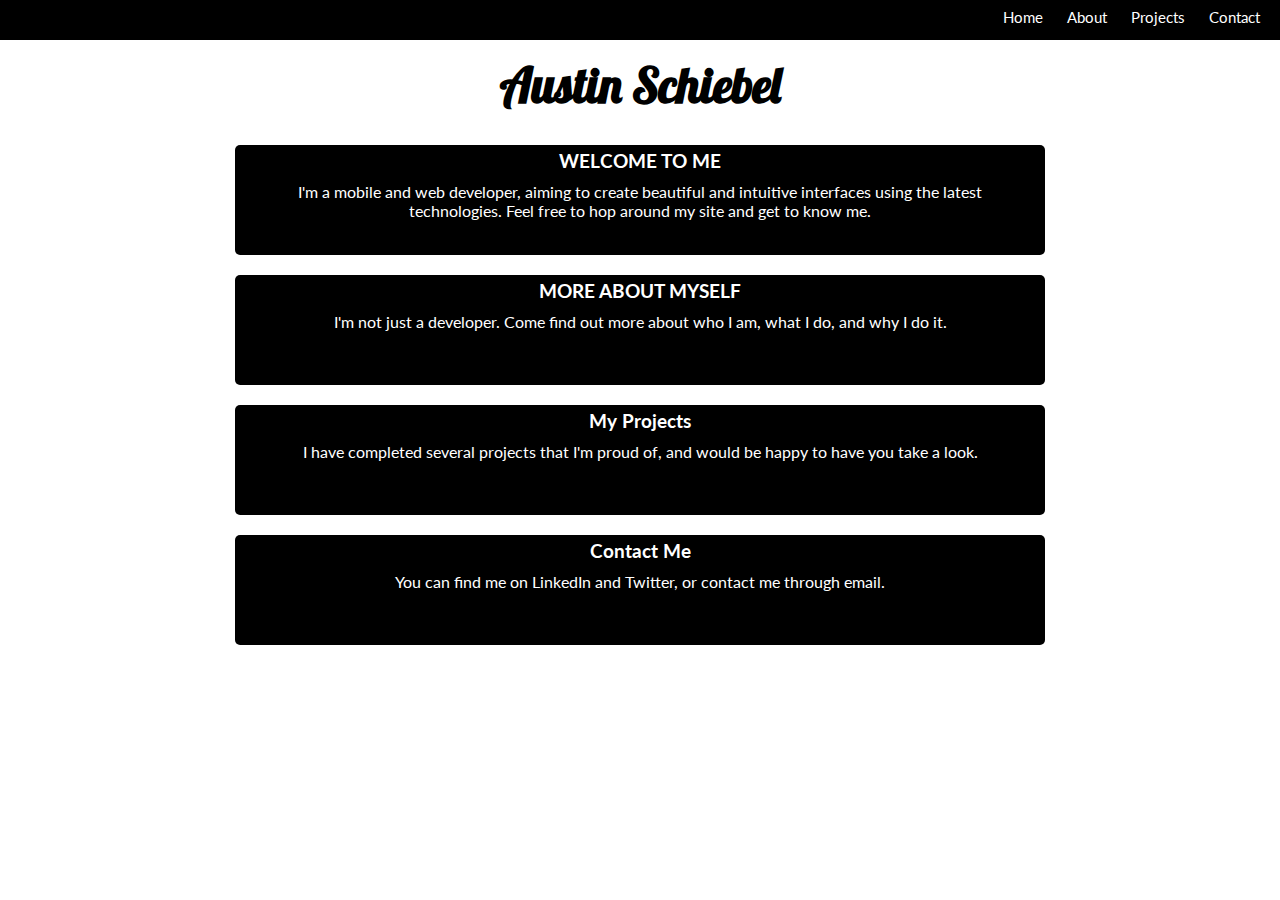
==== index.html @ 7834f0b3 "Adding my existing site." ====
<html>
<head>
	<link rel="stylesheet" type="text/css" href="style.css">
	<link rel="stylesheet" href="https://maxcdn.bootstrapcdn.com/font-awesome/4.5.0/css/font-awesome.min.css">
	<link href='https://fonts.googleapis.com/css?family=Lato:900,400' rel='stylesheet' type='text/css'>
	<link href='https://fonts.googleapis.com/css?family=Lobster' rel='stylesheet' type='text/css'>
</head>
<body>
	<div id="menu">
		<ul>
			<a href="index.html"><li id="menu-home-button">HOME</li></a> | 
			<a href="about.html"><li id="menu-projects-button">ABOUT</li></a> | 
			<a href="projects.html"><li id="menu-about-button">PROJECTS</li></a> | 
			<a href="contact.html"><li id="menu-contact-button">CONTACT</li></a> | 
		</ul>
	</div>

	<header id="header">
		<div class="flex-menu-bar">
			<i class="fa fa-bars onlymobile" id="open-menu-button"></i>
			<ul class="nomobile">
				<a href="index.html"><li class="flex-menu-item">Home</li></a>
				<a href="about.html"><li class="flex-menu-item">About</li></a>
				<a href="projects.html"><li class="flex-menu-item">Projects</li></a>
				<a href="contact.html"><li class="flex-menu-item">Contact</li></a>
			</ul>
		</div>
	</header>
	<div id="header-space"></div>
	<div id="content">
		<h1>Austin Schiebel</h1>
		<ul class="content-menu">
			<a href="index.html"><li class="content-menu-item">
				<h3>WELCOME TO ME</h3>
				<p>I'm a mobile and web developer, aiming to create beautiful and intuitive interfaces using the latest technologies. Feel free to hop around my site and get to know me.</p>
			</li></a>
			
			<a href="about.html"><li class="content-menu-item">
				<h3>MORE ABOUT MYSELF</h3>
				<p>I'm not just a developer. Come find out more about who I am, what I do, and why I do it.</p>
			</li></a>
			
			<a href="projects.html"><li class="content-menu-item">
				<h3>My Projects</h3>
				<p>I have completed several projects that I'm proud of, and would be happy to have you take a look.</p>
			</li></a>
			
			<a href="contact.html"><li class="content-menu-item">
				<h3>Contact Me</h3>
				<p>You can find me on LinkedIn and Twitter, or contact me through email.</p>
			</li></a>
		</ul>
	</div>


	<script src="jquery.js"></script>
	<script src="scripts.js"></script>
</body>
</html>
---- style.css ----
@media all and (max-width: 530px) {
  	.nomobile {
    	display: none;
  	}
}

@media all and (min-width: 531px) {
	.onlymobile{
		opacity: 0;
	}
}

a {
    color: white;
    font-family: "Lato", sans-serif;
    outline: 0;
    text-decoration: none;
    -webkit-transition: all 0.1s ease-out;
    transition: all 0.1s ease-out
}

a:hover, a a:focus {
    color: gray;
}

h1{
	text-align: center;
	font-family: "Lobster", sans-serif;
	font-size: 3em;
	margin: 15px 0px 30px 0px;
}

h3{
	padding: 0;
	margin: 0;
}

p{
	padding: 0;
	margin: 10px;
}

body{
	background: white;
	position: relative;
	margin: 0;
	padding: 0;
	height: 100%;
	width: 100%;
}

#menu{
	display: flex;
	flex-wrap: nowrap;
	justify-content: space-around;
	align-items: center;
	align-content: flex-start;

	position: fixed;
	background: black;
	width: 100%;
	height: 40px;
	left: -100%;
	border-right-style: solid;
	border-right-width: 3px;
	border-right-color: black;
}

#menu ul{
	padding: 0;
	margin: 0;
}

#menu li{
	font-size: 15px;
	flex-grow: 1;
	display: inline;
	background: black;
	list-style-type: none;
	width: 130px;
	border-radius: 2px;
	font-family: 'Lato', 'sans-serif';
	cursor: pointer;
}

#close-menu-button{
	flex-grow: 1;
	cursor: pointer;
	background: black;
	font-size: 15px;
	text-align: center;
	width: 30px;
	height: 28px;
	line-height: 28px;
	border-radius: 3px;
	margin-left: 5px;
}

#header{
	position: fixed;
	background: black;
	width: 100%;
	height: 40px;
}

#header-space{
	background: none;
	height: 40px;
	width: 100%;
}

.flex-menu-bar{
	color: #FFF;
	font-family: "Lato", sans-serif;

	display: flex;
	flex-flow: row nowrap;
	justify-content: space-between;
	align-content: center;

	padding: 0px;
	width: 100%;
	height: 20px;
}

#open-menu-button{
	cursor: pointer;
	font-size: 20px;
	height: 20px;
	width: 100px;
	padding: 10px;
}

.flex-menu-bar ul{
	font-size: 15px;
	padding: 8px 10px;
	margin: 0;
}

.flex-menu-bar li{
	cursor: pointer;
	display: inline;
	list-style-type: none;
	background: none;
	margin: 10px;
}

#content{
	margin: 0 20px;
}

.content-menu{
	list-style-type: none;
	padding: 0;
}

.content-menu-item{
	text-align: center;
	background: black;
	margin: 20px auto;
	padding: 5px;
	border-radius: 5px;
	min-height: 100px;
	max-width: 800px;
}
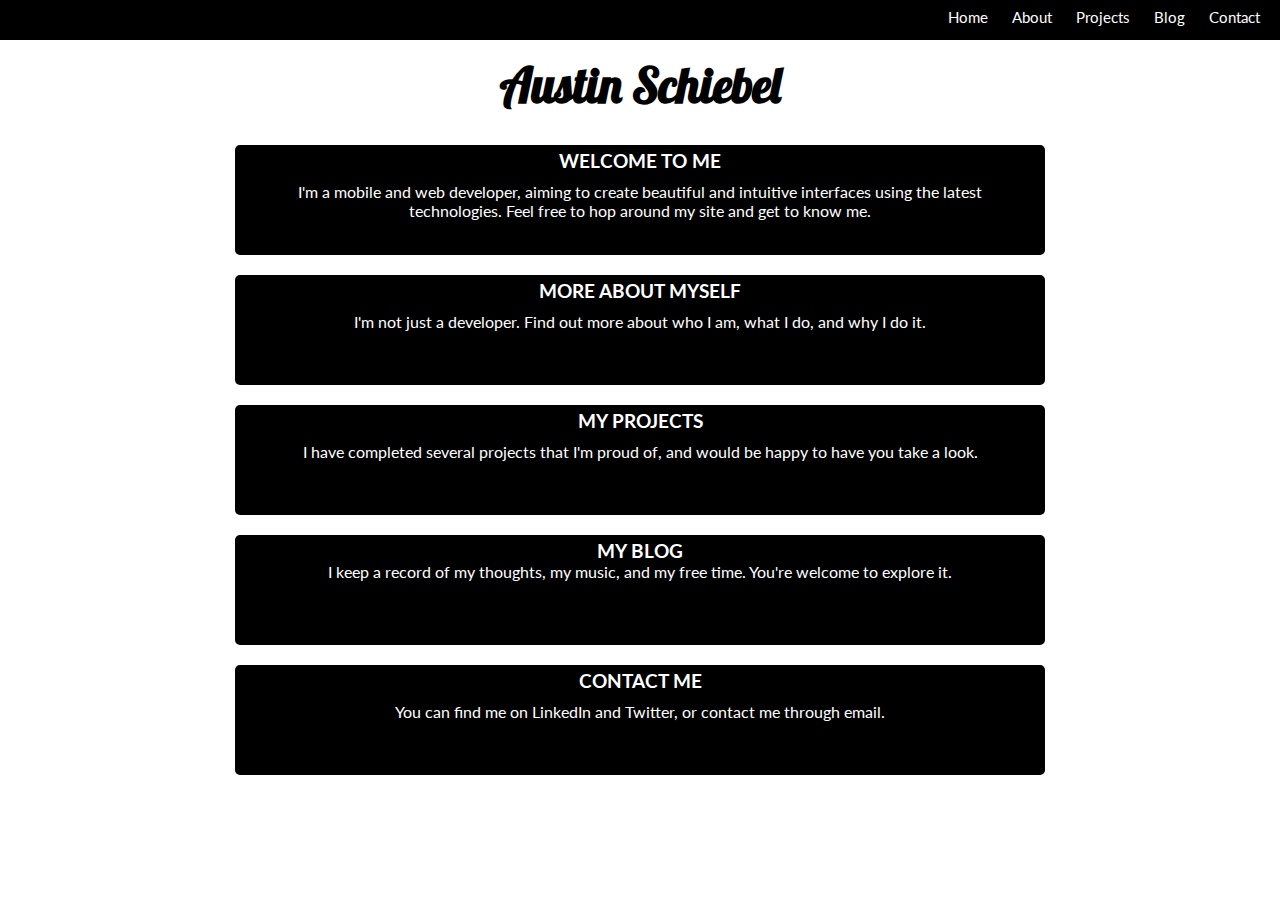
==== commit ab3f9181: "Adding the blog section." ====
--- a/index.html
+++ b/index.html
@@ -1,5 +1,6 @@
 <html>
 <head>
+	<meta name="viewport" content="width=device-width, initial-scale=1.0">
 	<link rel="stylesheet" type="text/css" href="style.css">
 	<link rel="stylesheet" href="https://maxcdn.bootstrapcdn.com/font-awesome/4.5.0/css/font-awesome.min.css">
 	<link href='https://fonts.googleapis.com/css?family=Lato:900,400' rel='stylesheet' type='text/css'>
@@ -11,6 +12,7 @@
 			<a href="index.html"><li id="menu-home-button">HOME</li></a> | 
 			<a href="about.html"><li id="menu-projects-button">ABOUT</li></a> | 
 			<a href="projects.html"><li id="menu-about-button">PROJECTS</li></a> | 
+			<a href="blog.html"><li id="menu-music-button">BLOG</li></a> |
 			<a href="contact.html"><li id="menu-contact-button">CONTACT</li></a> | 
 		</ul>
 	</div>
@@ -22,6 +24,7 @@
 				<a href="index.html"><li class="flex-menu-item">Home</li></a>
 				<a href="about.html"><li class="flex-menu-item">About</li></a>
 				<a href="projects.html"><li class="flex-menu-item">Projects</li></a>
+				<a href="blog.html"><li class="flex-menu-item">Blog</li></a>
 				<a href="contact.html"><li class="flex-menu-item">Contact</li></a>
 			</ul>
 		</div>
@@ -37,16 +40,21 @@
 			
 			<a href="about.html"><li class="content-menu-item">
 				<h3>MORE ABOUT MYSELF</h3>
-				<p>I'm not just a developer. Come find out more about who I am, what I do, and why I do it.</p>
+				<p>I'm not just a developer. Find out more about who I am, what I do, and why I do it.</p>
 			</li></a>
 			
 			<a href="projects.html"><li class="content-menu-item">
-				<h3>My Projects</h3>
+				<h3>MY PROJECTS</h3>
 				<p>I have completed several projects that I'm proud of, and would be happy to have you take a look.</p>
+			</li></a>
+
+			<a href="blog.html"><li class="content-menu-item">
+				<h3>MY BLOG</h3>
+				I keep a record of my thoughts, my music, and my free time. You're welcome to explore it.
 			</li></a>
 			
 			<a href="contact.html"><li class="content-menu-item">
-				<h3>Contact Me</h3>
+				<h3>CONTACT ME</h3>
 				<p>You can find me on LinkedIn and Twitter, or contact me through email.</p>
 			</li></a>
 		</ul>
--- a/style.css
+++ b/style.css
@@ -1,3 +1,7 @@
+html{
+	zoom: 100%;
+}
+
 @media all and (max-width: 530px) {
   	.nomobile {
     	display: none;
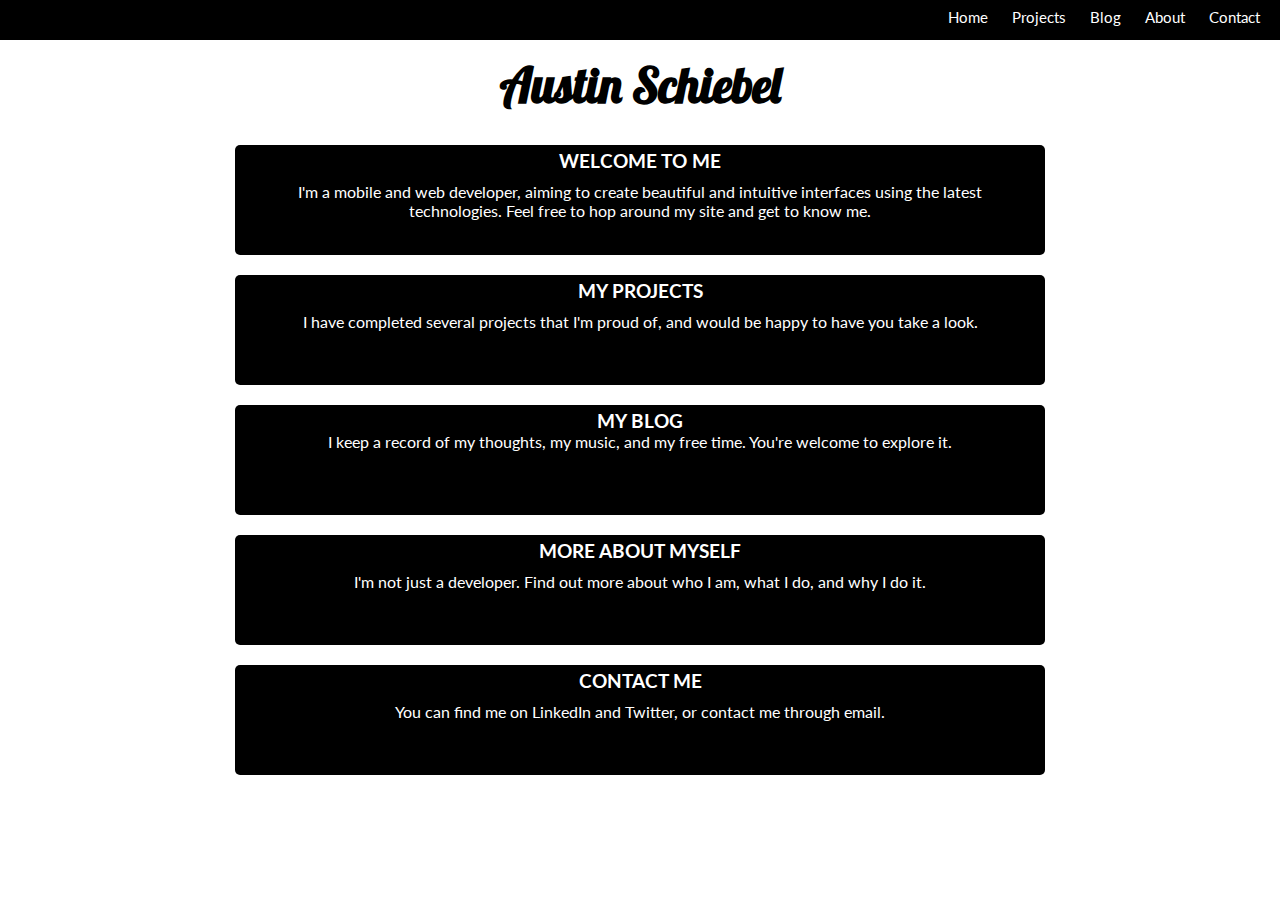
==== commit a3844785: "Changing the order of links so that About comes after Blog." ====
--- a/index.html
+++ b/index.html
@@ -10,9 +10,9 @@
 	<div id="menu">
 		<ul>
 			<a href="index.html"><li id="menu-home-button">HOME</li></a> | 
-			<a href="about.html"><li id="menu-projects-button">ABOUT</li></a> | 
 			<a href="projects.html"><li id="menu-about-button">PROJECTS</li></a> | 
 			<a href="blog.html"><li id="menu-music-button">BLOG</li></a> |
+			<a href="about.html"><li id="menu-projects-button">ABOUT</li></a> | 
 			<a href="contact.html"><li id="menu-contact-button">CONTACT</li></a> | 
 		</ul>
 	</div>
@@ -22,9 +22,9 @@
 			<i class="fa fa-bars onlymobile" id="open-menu-button"></i>
 			<ul class="nomobile">
 				<a href="index.html"><li class="flex-menu-item">Home</li></a>
-				<a href="about.html"><li class="flex-menu-item">About</li></a>
 				<a href="projects.html"><li class="flex-menu-item">Projects</li></a>
 				<a href="blog.html"><li class="flex-menu-item">Blog</li></a>
+				<a href="about.html"><li class="flex-menu-item">About</li></a>
 				<a href="contact.html"><li class="flex-menu-item">Contact</li></a>
 			</ul>
 		</div>
@@ -38,11 +38,6 @@
 				<p>I'm a mobile and web developer, aiming to create beautiful and intuitive interfaces using the latest technologies. Feel free to hop around my site and get to know me.</p>
 			</li></a>
 			
-			<a href="about.html"><li class="content-menu-item">
-				<h3>MORE ABOUT MYSELF</h3>
-				<p>I'm not just a developer. Find out more about who I am, what I do, and why I do it.</p>
-			</li></a>
-			
 			<a href="projects.html"><li class="content-menu-item">
 				<h3>MY PROJECTS</h3>
 				<p>I have completed several projects that I'm proud of, and would be happy to have you take a look.</p>
@@ -51,6 +46,11 @@
 			<a href="blog.html"><li class="content-menu-item">
 				<h3>MY BLOG</h3>
 				I keep a record of my thoughts, my music, and my free time. You're welcome to explore it.
+			</li></a>
+
+			<a href="about.html"><li class="content-menu-item">
+				<h3>MORE ABOUT MYSELF</h3>
+				<p>I'm not just a developer. Find out more about who I am, what I do, and why I do it.</p>
 			</li></a>
 			
 			<a href="contact.html"><li class="content-menu-item">
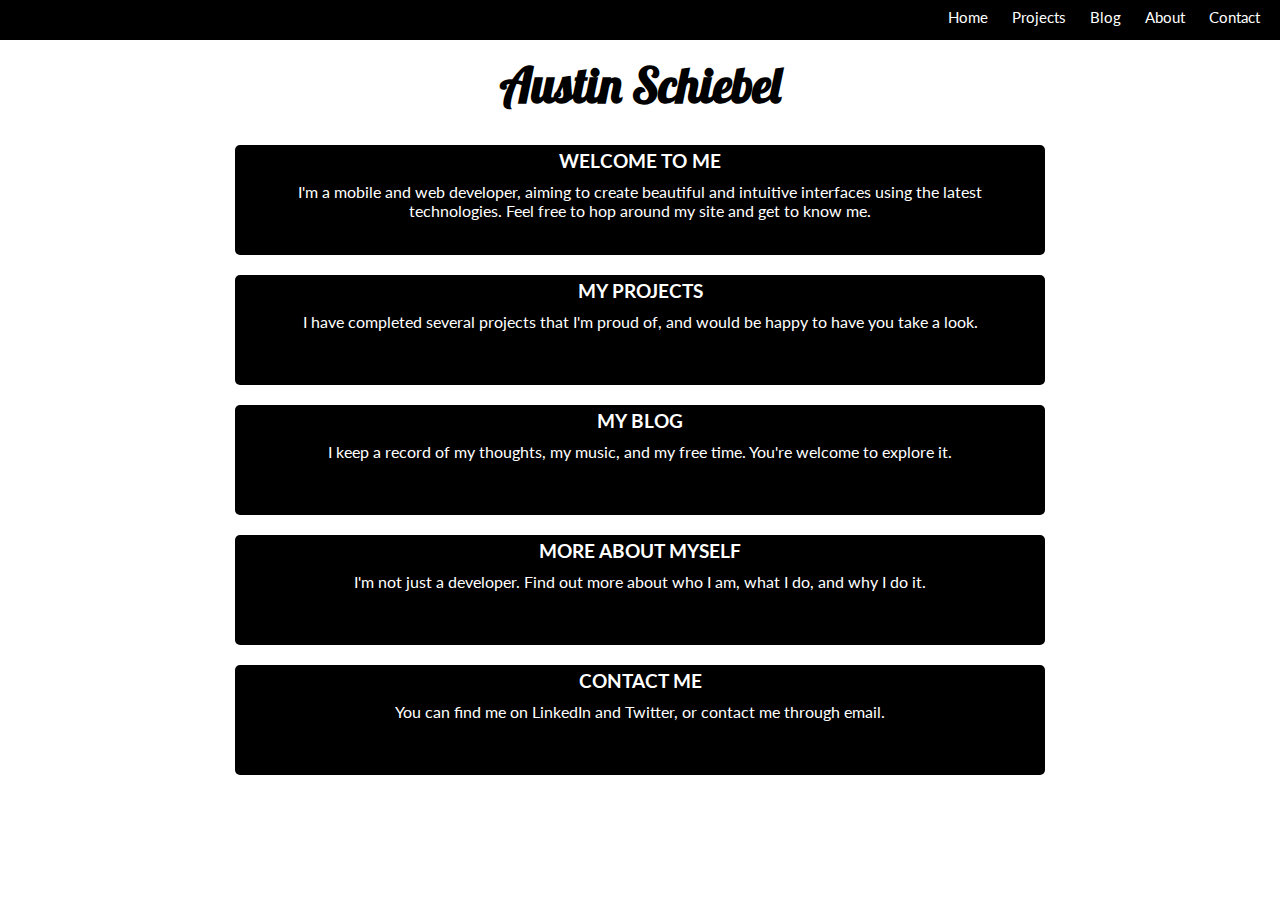
==== commit 88d8dac7: "Paragraph tag added to the Blog tag." ====
--- a/index.html
+++ b/index.html
@@ -45,7 +45,7 @@
 
 			<a href="blog.html"><li class="content-menu-item">
 				<h3>MY BLOG</h3>
-				I keep a record of my thoughts, my music, and my free time. You're welcome to explore it.
+				<p>I keep a record of my thoughts, my music, and my free time. You're welcome to explore it.</p>
 			</li></a>
 
 			<a href="about.html"><li class="content-menu-item">
--- a/style.css
+++ b/style.css
@@ -76,7 +76,7 @@
 }
 
 #menu li{
-	font-size: 15px;
+	font-size: 12px;
 	flex-grow: 1;
 	display: inline;
 	background: black;
